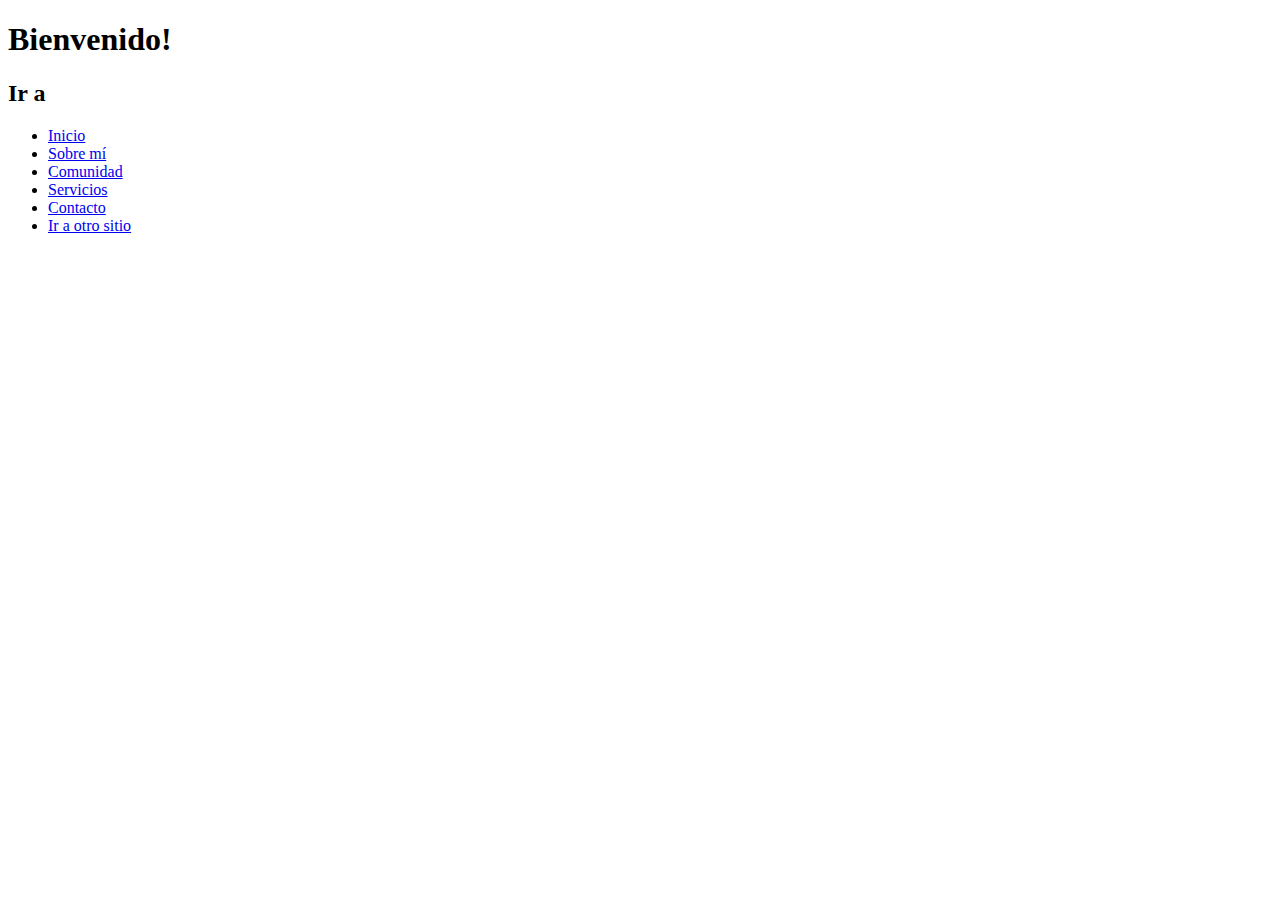
==== root/index.html @ fe060281 "archivos html" ====
<!DOCTYPE html>
<html lang="en">
<head>
    <meta charset="UTF-8">
    <meta http-equiv="X-UA-Compatible" content="IE=edge">
    <meta name="viewport" content="width=device-width, initial-scale=1.0">
    <title>Welcome!</title>
</head>
<body>

    <header>
        <h1>Bienvenido!</h1>
        <h2>Ir a</h2>
        <nav>
            <ul>
                <li><a href="index.html">Inicio</a></li>
                <li><a href="./views/about.html">Sobre mí</a></li>
                <li><a href="./views/community.html">Comunidad</a></li>
                <li><a href="./views/services.html">Servicios</a></li>
                <li><a href="./views/contact.html">Contacto</a></li>
                <li><a href="https://www.google.com" target="_blank">Ir a otro sitio</a></li>
                
            </ul>
        </nav>
    </header>
    <main>
        <section>
            <article>

            </article>
        </section>
    </main>
    <footer>

    </footer>
</body>
</html>
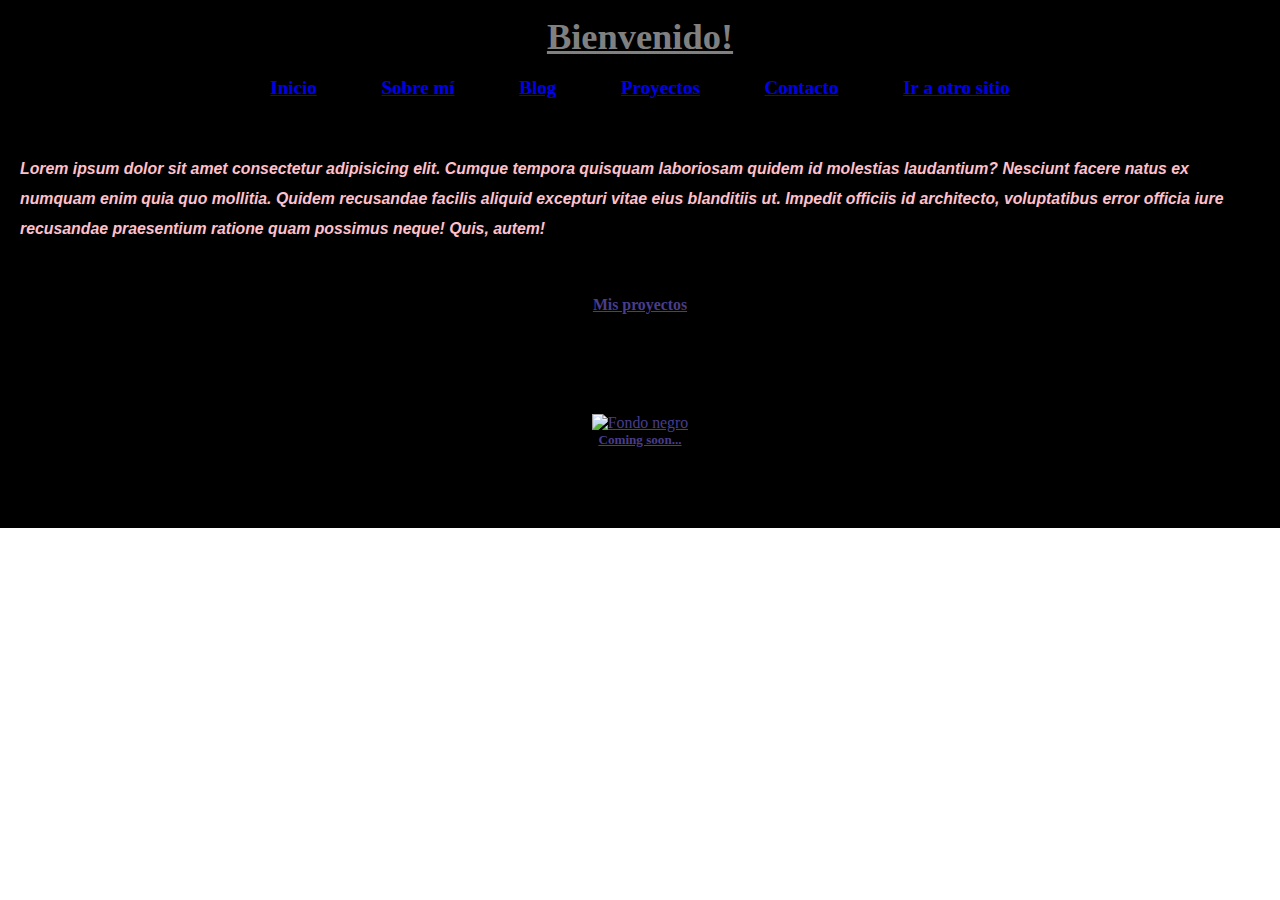
==== commit 73e3a684: "estilos agregados" ====
--- a/root/index.html
+++ b/root/index.html
@@ -4,33 +4,47 @@
     <meta charset="UTF-8">
     <meta http-equiv="X-UA-Compatible" content="IE=edge">
     <meta name="viewport" content="width=device-width, initial-scale=1.0">
-    <title>Welcome!</title>
+    <link rel="shortcut icon" href="./assets/favicon.ico">
+    <link rel="stylesheet" href="../root/css/styles.css">
+    <title>My website</title>
 </head>
+
 <body>
-
-    <header>
-        <h1>Bienvenido!</h1>
-        <h2>Ir a</h2>
-        <nav>
+    <header class="header">
+        <h1 class="header__title">Bienvenido!</h1>
+        <nav class="header__navegation">
             <ul>
-                <li><a href="index.html">Inicio</a></li>
-                <li><a href="./views/about.html">Sobre mí</a></li>
-                <li><a href="./views/community.html">Comunidad</a></li>
-                <li><a href="./views/services.html">Servicios</a></li>
-                <li><a href="./views/contact.html">Contacto</a></li>
-                <li><a href="https://www.google.com" target="_blank">Ir a otro sitio</a></li>
+                <li class="header__item"><a href="index.html">Inicio</a></li>
+                <li class="header__item"><a href="./views/about.html">Sobre mí</a></li>
+                <li class="header__item"><a href="./views/blog.html">Blog</a></li>
+                <li class="header__item"><a href="./views/project.html">Proyectos</a></li>
+                <li class="header__item"><a href="./views/contact.html">Contacto</a></li>
+                <li class="header__item"><a href="https://www.google.com" target="_blank">Ir a otro sitio</a></li>
                 
             </ul>
         </nav>
     </header>
     <main>
         <section>
-            <article>
+            <article class="article">
+                <h4>Lorem ipsum dolor sit amet consectetur adipisicing elit. Cumque tempora quisquam laboriosam quidem id molestias laudantium? Nesciunt facere natus ex numquam enim quia quo mollitia. Quidem recusandae facilis aliquid excepturi vitae eius blanditiis ut. Impedit officiis id architecto, voluptatibus error officia iure recusandae praesentium ratione quam possimus neque! Quis, autem!</h4>
 
             </article>
         </section>
     </main>
-    <footer>
+    <footer class="footer">
+        <div>
+            <h5>Lorem ipsum dolor, sit amet consectetur adipisicing elit. Iusto, sit! In earum accusantium itaque velit officia culpa totam fuga magnam, quae, est, atque consectetur nisi sed rem inventore exercitationem! Eligendi hic aut beatae recusandae earum dolorem quibusdam itaque quod, minima autem ipsum, dolores eum perspiciatis.</h5>
+        </div>
+        <div class="footer__text">
+            <h4>Mis proyectos</h4>
+            <div class="footer__img">
+                <img src="./assets/istockphoto-583816756-170667a.jpg" alt="Fondo negro">
+                <h5>Coming soon...</h5>
+        
+            </div>
+        </div>
+            
 
     </footer>
 </body>
--- a/root/css/styles.css
+++ b/root/css/styles.css
@@ -0,0 +1,88 @@
+* {
+    margin: 0;
+    padding: 0;
+    box-sizing: border-box;
+
+}
+
+body{
+	overflow-x: hidden;
+    
+}
+
+html{
+	font-size: 0.99rem;
+}
+
+.header {
+    background-color: black;
+    padding: 1rem
+    ;
+
+}
+
+.header__title {
+    text-align: center;
+    text-decoration: underline;
+    font-style: normal;
+    font-family: serif;
+    font-size: 2.3rem;
+    color: gray;
+    background-color: black;
+}
+
+.header__navegation {
+    font-style: normal;
+    font-size: 1.2rem;
+    font-family: serif;
+    font-weight: bold;
+    list-style: none;
+    text-align: center;
+    background-color: black;
+    line-height: 60px;
+    
+    
+}
+
+.header__item {
+    display: inline;
+    padding: 20px 30px;
+    top: 0px;
+   
+}
+
+
+
+.article {
+    background-color: black;
+    color: pink;
+    font-family: sans-serif;
+    font-style: oblique;
+    line-height: 30px;
+    padding: 20px;
+
+}
+
+
+.footer {
+    background-color: black;
+    background-size: cover;
+    
+}
+
+.footer__text {
+    text-align: center;
+    text-decoration: underline;
+    font-style: normal;
+    font-size: 1rem;
+    color:darkslateblue;
+    
+}
+
+.footer__img {
+    background-image: url(../assets/istockphoto-583816756-170667a.jpg);
+    background-repeat: space;
+    padding: 80px;
+    margin-top: 20px;
+    
+}
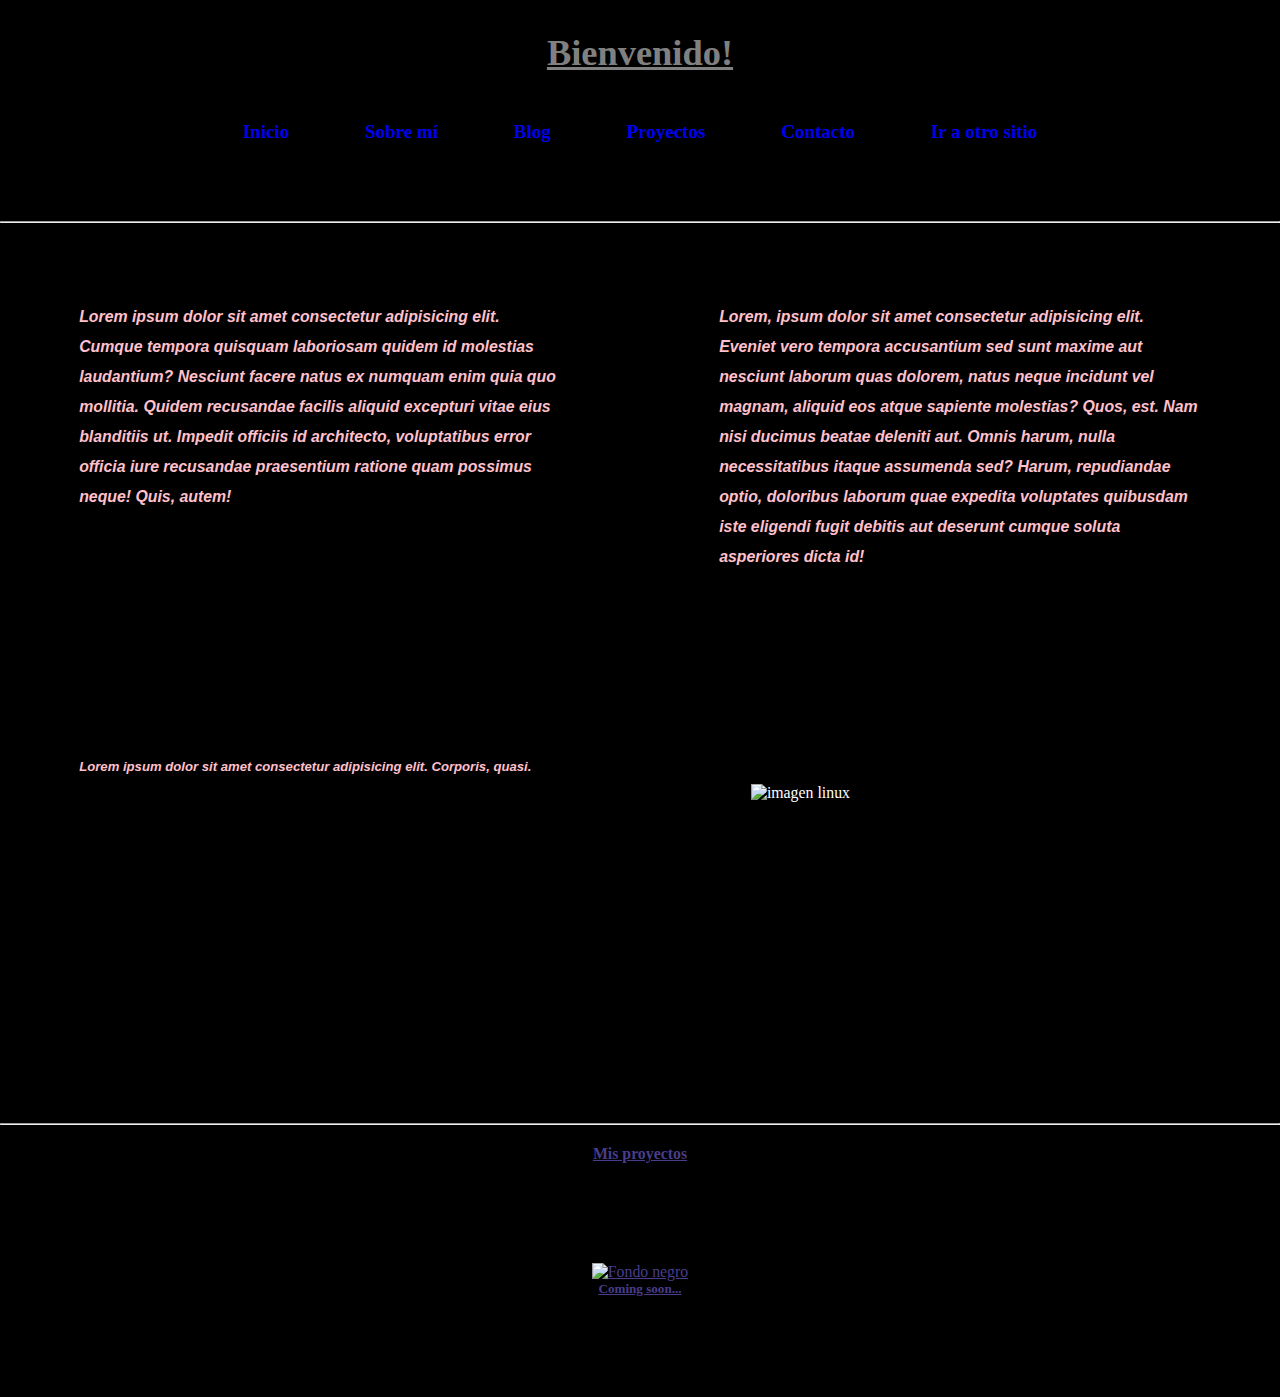
==== commit 3502cfa4: "prueba 1" ====
--- a/root/index.html
+++ b/root/index.html
@@ -13,7 +13,7 @@
     <header class="header">
         <h1 class="header__title">Bienvenido!</h1>
         <nav class="header__navegation">
-            <ul>
+            <ul class="header__navegation">
                 <li class="header__item"><a href="index.html">Inicio</a></li>
                 <li class="header__item"><a href="./views/about.html">Sobre mí</a></li>
                 <li class="header__item"><a href="./views/blog.html">Blog</a></li>
@@ -25,16 +25,37 @@
         </nav>
     </header>
     <main>
-        <section>
+        <hr>
+        <section id="grid">
             <article class="article">
-                <h4>Lorem ipsum dolor sit amet consectetur adipisicing elit. Cumque tempora quisquam laboriosam quidem id molestias laudantium? Nesciunt facere natus ex numquam enim quia quo mollitia. Quidem recusandae facilis aliquid excepturi vitae eius blanditiis ut. Impedit officiis id architecto, voluptatibus error officia iure recusandae praesentium ratione quam possimus neque! Quis, autem!</h4>
+                <div> 
+                    
+                    <h4>Lorem ipsum dolor sit amet consectetur adipisicing elit. Cumque tempora quisquam laboriosam quidem id molestias laudantium? Nesciunt facere natus ex numquam enim quia quo mollitia. Quidem recusandae facilis aliquid excepturi vitae eius blanditiis ut. Impedit officiis id architecto, voluptatibus error officia iure recusandae praesentium ratione quam possimus neque! Quis, autem!</h4>
+                </div>
+                
+            </article>
+            <article class="article">
+                <div>
+                    <h4>Lorem, ipsum dolor sit amet consectetur adipisicing elit. Eveniet vero tempora accusantium sed sunt maxime aut nesciunt laborum quas dolorem, natus neque incidunt vel magnam, aliquid eos atque sapiente molestias? Quos, est. Nam nisi ducimus beatae deleniti aut. Omnis harum, nulla necessitatibus itaque assumenda sed? Harum, repudiandae optio, doloribus laborum quae expedita voluptates quibusdam iste eligendi fugit debitis aut deserunt cumque soluta asperiores dicta id!</h4>
+
+                </div>
 
             </article>
+            <article class="article">
+                <div>
+                    <h5>Lorem ipsum dolor sit amet consectetur adipisicing elit. Corporis, quasi.</h5>
+                </div>
+            </article>
+            <article class="article__img">
+                <div>
+                    <img src="https://encrypted-tbn0.gstatic.com/images?q=tbn:ANd9GcQCga0BAb4nB3r-fsHZM4XMpjeL8Flj_ydOMQ&usqp=CAU" alt="imagen linux">
+                </div>
+            </article>
         </section>
+        <hr>
     </main>
     <footer class="footer">
         <div>
-            <h5>Lorem ipsum dolor, sit amet consectetur adipisicing elit. Iusto, sit! In earum accusantium itaque velit officia culpa totam fuga magnam, quae, est, atque consectetur nisi sed rem inventore exercitationem! Eligendi hic aut beatae recusandae earum dolorem quibusdam itaque quod, minima autem ipsum, dolores eum perspiciatis.</h5>
         </div>
         <div class="footer__text">
             <h4>Mis proyectos</h4>
--- a/root/css/styles.css
+++ b/root/css/styles.css
@@ -2,11 +2,15 @@
     margin: 0;
     padding: 0;
     box-sizing: border-box;
+    text-decoration: none;
+    list-style: none;
 
 }
 
 body{
 	overflow-x: hidden;
+    background-color: black;
+    color: white;
     
 }
 
@@ -15,9 +19,8 @@
 }
 
 .header {
-    background-color: black;
-    padding: 1rem
-    ;
+    padding: 1rem;
+    margin: 1rem;
 
 }
 
@@ -28,44 +31,61 @@
     font-family: serif;
     font-size: 2.3rem;
     color: gray;
-    background-color: black;
 }
 
 .header__navegation {
+    display: flex;
+    flex-direction: row;
+    justify-content: center;
     font-style: normal;
     font-size: 1.2rem;
     font-family: serif;
     font-weight: bold;
-    list-style: none;
     text-align: center;
-    background-color: black;
     line-height: 60px;
-    
-    
+
 }
 
 .header__item {
-    display: inline;
+   
     padding: 20px 30px;
     top: 0px;
+    margin: 0.5rem;
    
 }
 
+#grid {
+    height: 100vh;
+    display: grid;
+    grid-template-areas: 
+    "section"
+    "footer";
+    grid-template-rows: 50% 50%;
+    grid-template-columns: 50% 50%;
+}
 
+section{
+    grid-area: section;
+}
 
 .article {
-    background-color: black;
+    display: flex;
+    flex-direction: row;
     color: pink;
     font-family: sans-serif;
     font-style: oblique;
     line-height: 30px;
-    padding: 20px;
+    padding: 5rem;
 
+}
+ 
+.article__img {
+    padding: 3.5rem;
+    margin: 3.5rem;
 }
 
 
 .footer {
-    background-color: black;
     background-size: cover;
     
 }
@@ -76,6 +96,7 @@
     font-style: normal;
     font-size: 1rem;
     color:darkslateblue;
+    padding: 20px;
     
 }
 
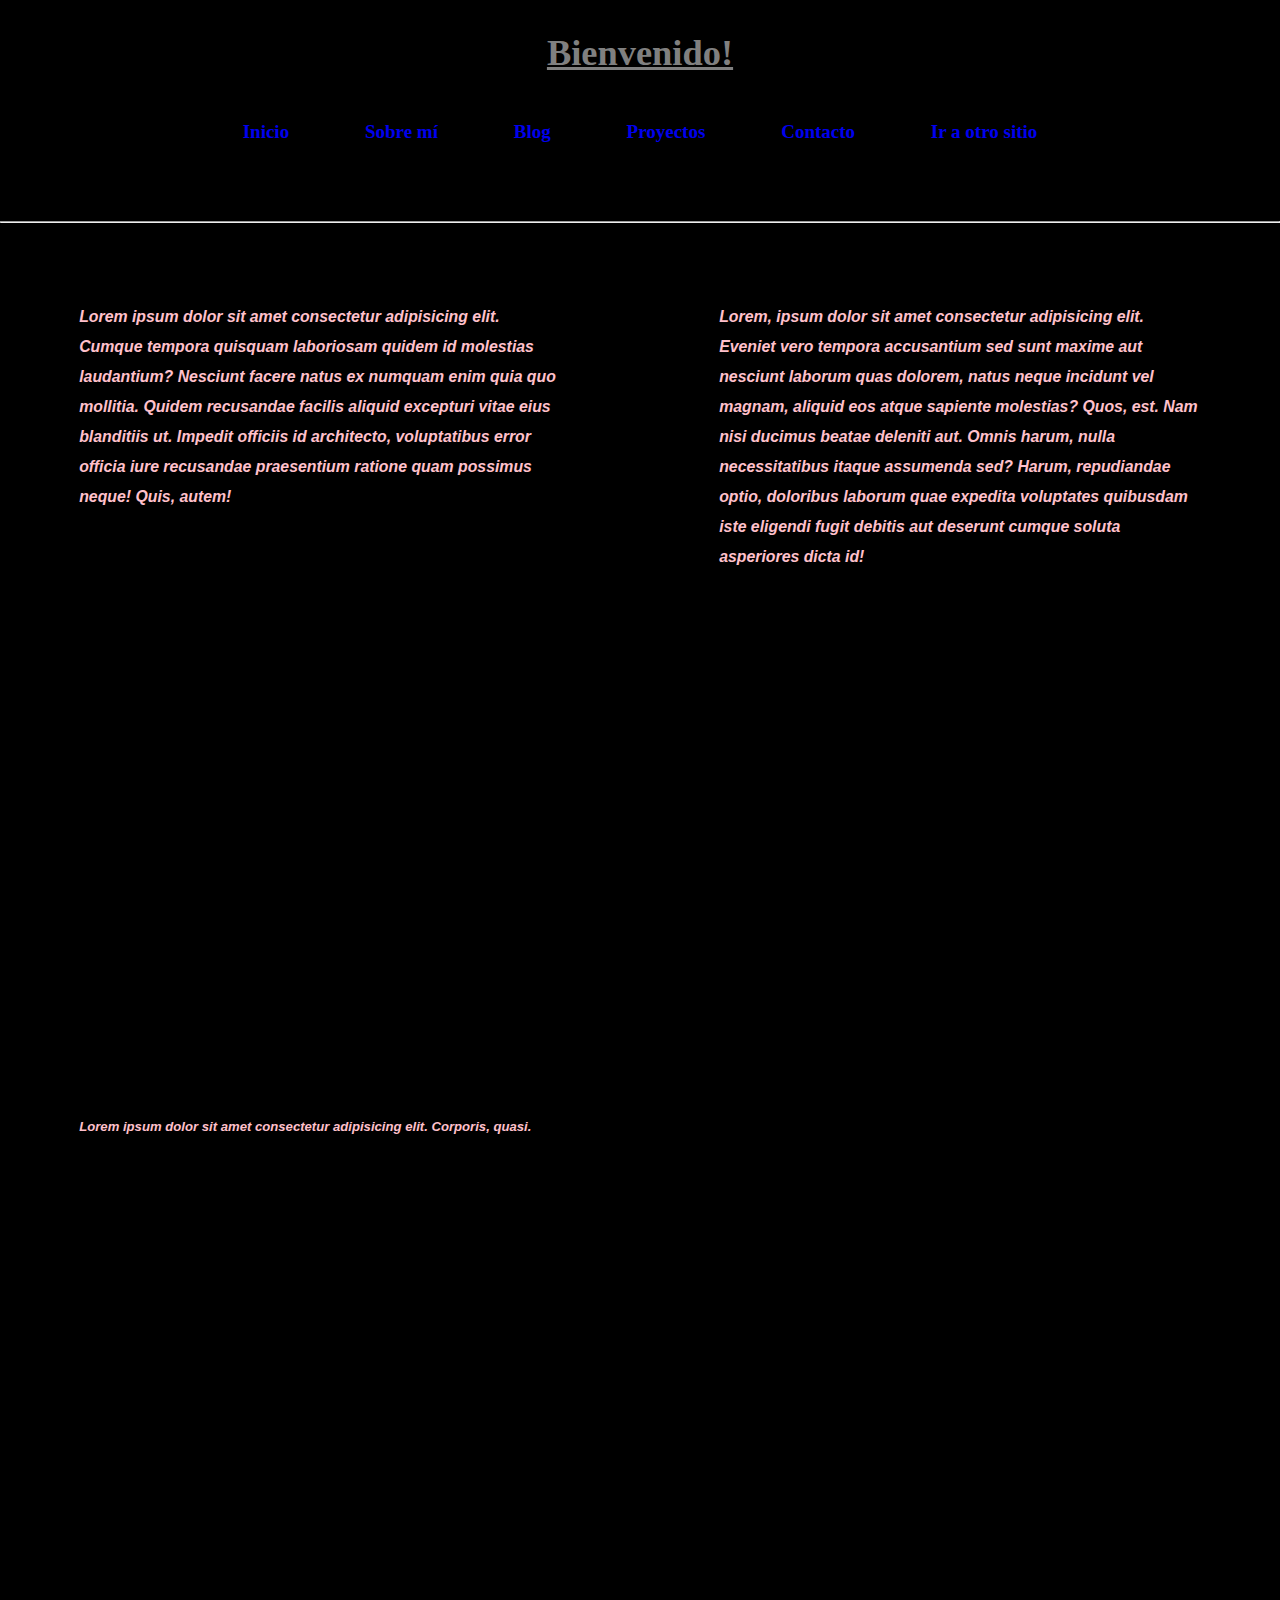
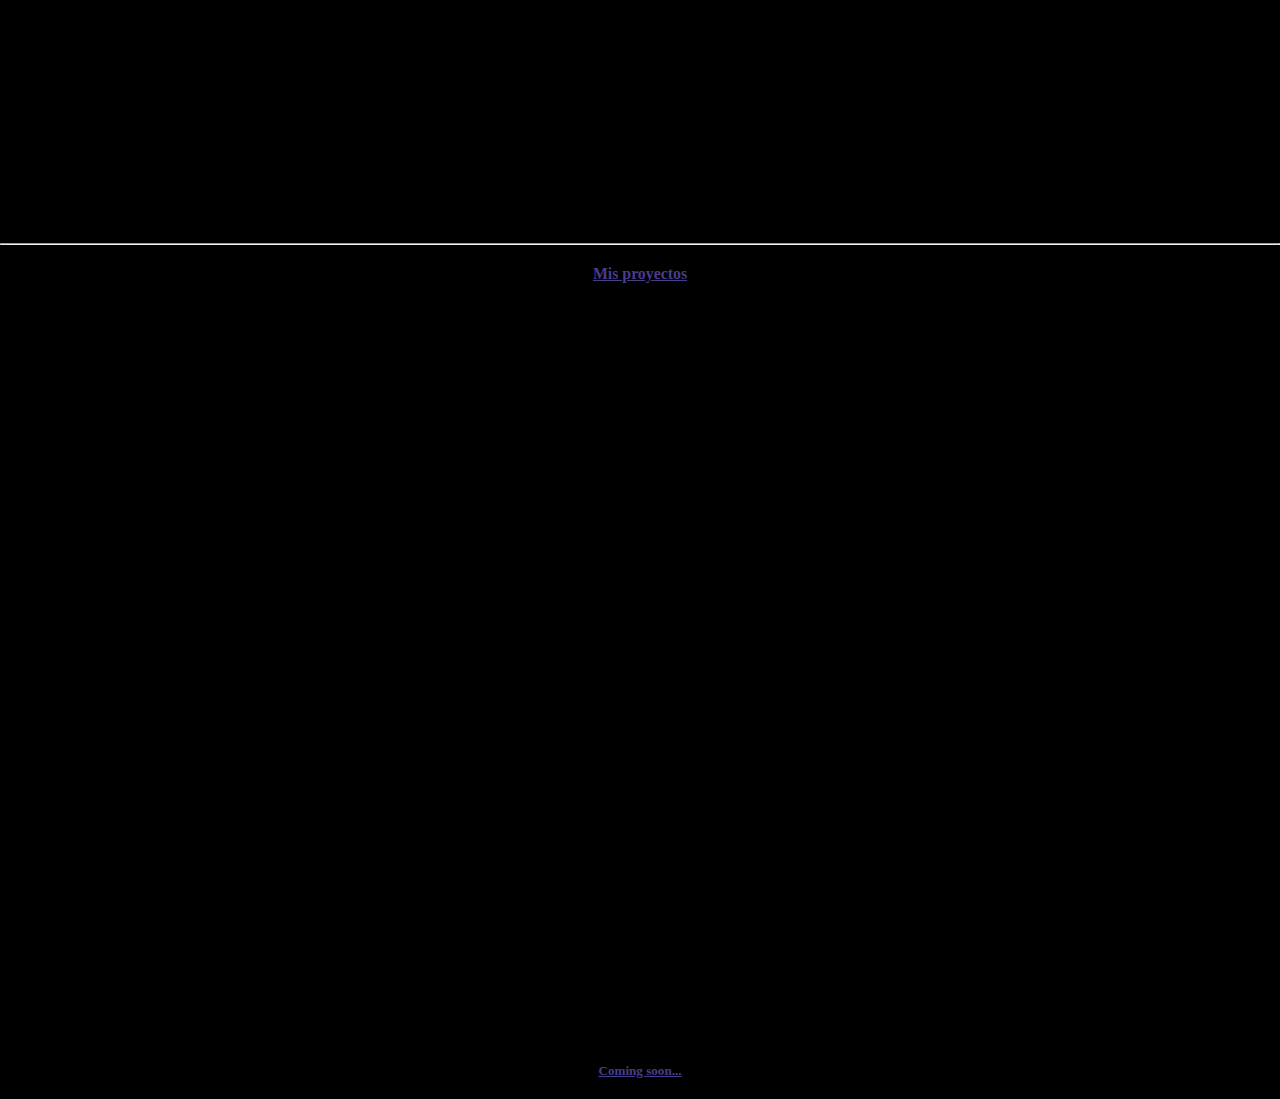
==== commit d9cb3537: "media queries flexibles" ====
--- a/root/index.html
+++ b/root/index.html
@@ -46,23 +46,21 @@
                     <h5>Lorem ipsum dolor sit amet consectetur adipisicing elit. Corporis, quasi.</h5>
                 </div>
             </article>
-            <article class="article__img">
+            <!-- <article class="article__img">
                 <div>
                     <img src="https://encrypted-tbn0.gstatic.com/images?q=tbn:ANd9GcQCga0BAb4nB3r-fsHZM4XMpjeL8Flj_ydOMQ&usqp=CAU" alt="imagen linux">
-                </div>
+                </div> -->
             </article>
         </section>
         <hr>
     </main>
     <footer class="footer">
-        <div>
-        </div>
         <div class="footer__text">
             <h4>Mis proyectos</h4>
             <div class="footer__img">
-                <img src="./assets/istockphoto-583816756-170667a.jpg" alt="Fondo negro">
+            </div>
+            <div class="footer_text">
                 <h5>Coming soon...</h5>
-        
             </div>
         </div>
             
--- a/root/css/styles.css
+++ b/root/css/styles.css
@@ -55,7 +55,7 @@
 }
 
 #grid {
-    height: 100vh;
+    height: 180vh;
     display: grid;
     grid-template-areas: 
     "section"
@@ -69,6 +69,7 @@
 }
 
 .article {
+
     display: flex;
     flex-direction: row;
     color: pink;
@@ -76,17 +77,22 @@
     font-style: oblique;
     line-height: 30px;
     padding: 5rem;
+    
 
 }
  
-.article__img {
+/* .article__img {
+    display: flex;
+    flex-direction: row;
+    justify-content: center;
+    align-items: center;
     padding: 3.5rem;
     margin: 3.5rem;
 }
-
+ */
 
 .footer {
-    background-size: cover;
+    height: 80vh;
     
 }
 
@@ -101,9 +107,114 @@
 }
 
 .footer__img {
+    display: flex;
+    flex-direction: row;
     background-image: url(../assets/istockphoto-583816756-170667a.jpg);
-    background-repeat: space;
+    background-repeat: repeat-x;
+    height: 80vh;
     padding: 80px;
-    margin-top: 20px;
-    
-}
+    margin-top: 60px;
+    
+}
+
+/* Celular */
+
+@media only screen and (max-width: 480px) {
+
+    .header__navegation {
+
+        flex-direction: column;
+    
+    
+    }
+
+    .article {
+        height: 300vh;
+        flex-direction: column;
+        flex-wrap: nowrap;
+        justify-items: center;
+        align-items: flex-end;
+        font-size: small;
+    }
+
+
+
+    section {
+
+        overflow: hidden;
+    }
+
+    #grid {
+        display: grid;
+        grid-template-rows: auto 2fr auto;
+        grid-row-gap: 34px;
+    }
+
+
+    .footer__img {
+
+        flex-direction: column;
+   
+    }
+
+
+}
+
+/* Tablet */
+
+@media only screen and (min-width: 481px) and (max-width: 1023px) {
+
+    .header__navegation {
+
+        flex-direction: column;
+     
+
+    }
+
+    #grid {
+        display: grid;
+        grid-template-rows: auto 2fr auto;
+        grid-row-gap: 34px;
+    }
+
+    
+
+    section {
+        
+        overflow: hidden;
+    }
+
+    .article {
+        height: 300vh;
+        flex-direction: column;
+        flex-wrap: nowrap;
+        justify-items: center;
+        align-items: flex-end;
+        font-size: small;
+    }
+  
+    .footer__img {
+       
+    }
+
+}
+
+/* Desktop */
+
+@media only screen and (min-width: 1024px) {
+
+    .header__navegation {
+
+        flex-direction: row;
+
+    
+    }
+
+    section {
+        overflow: hidden;
+    }
+  
+
+
+
+}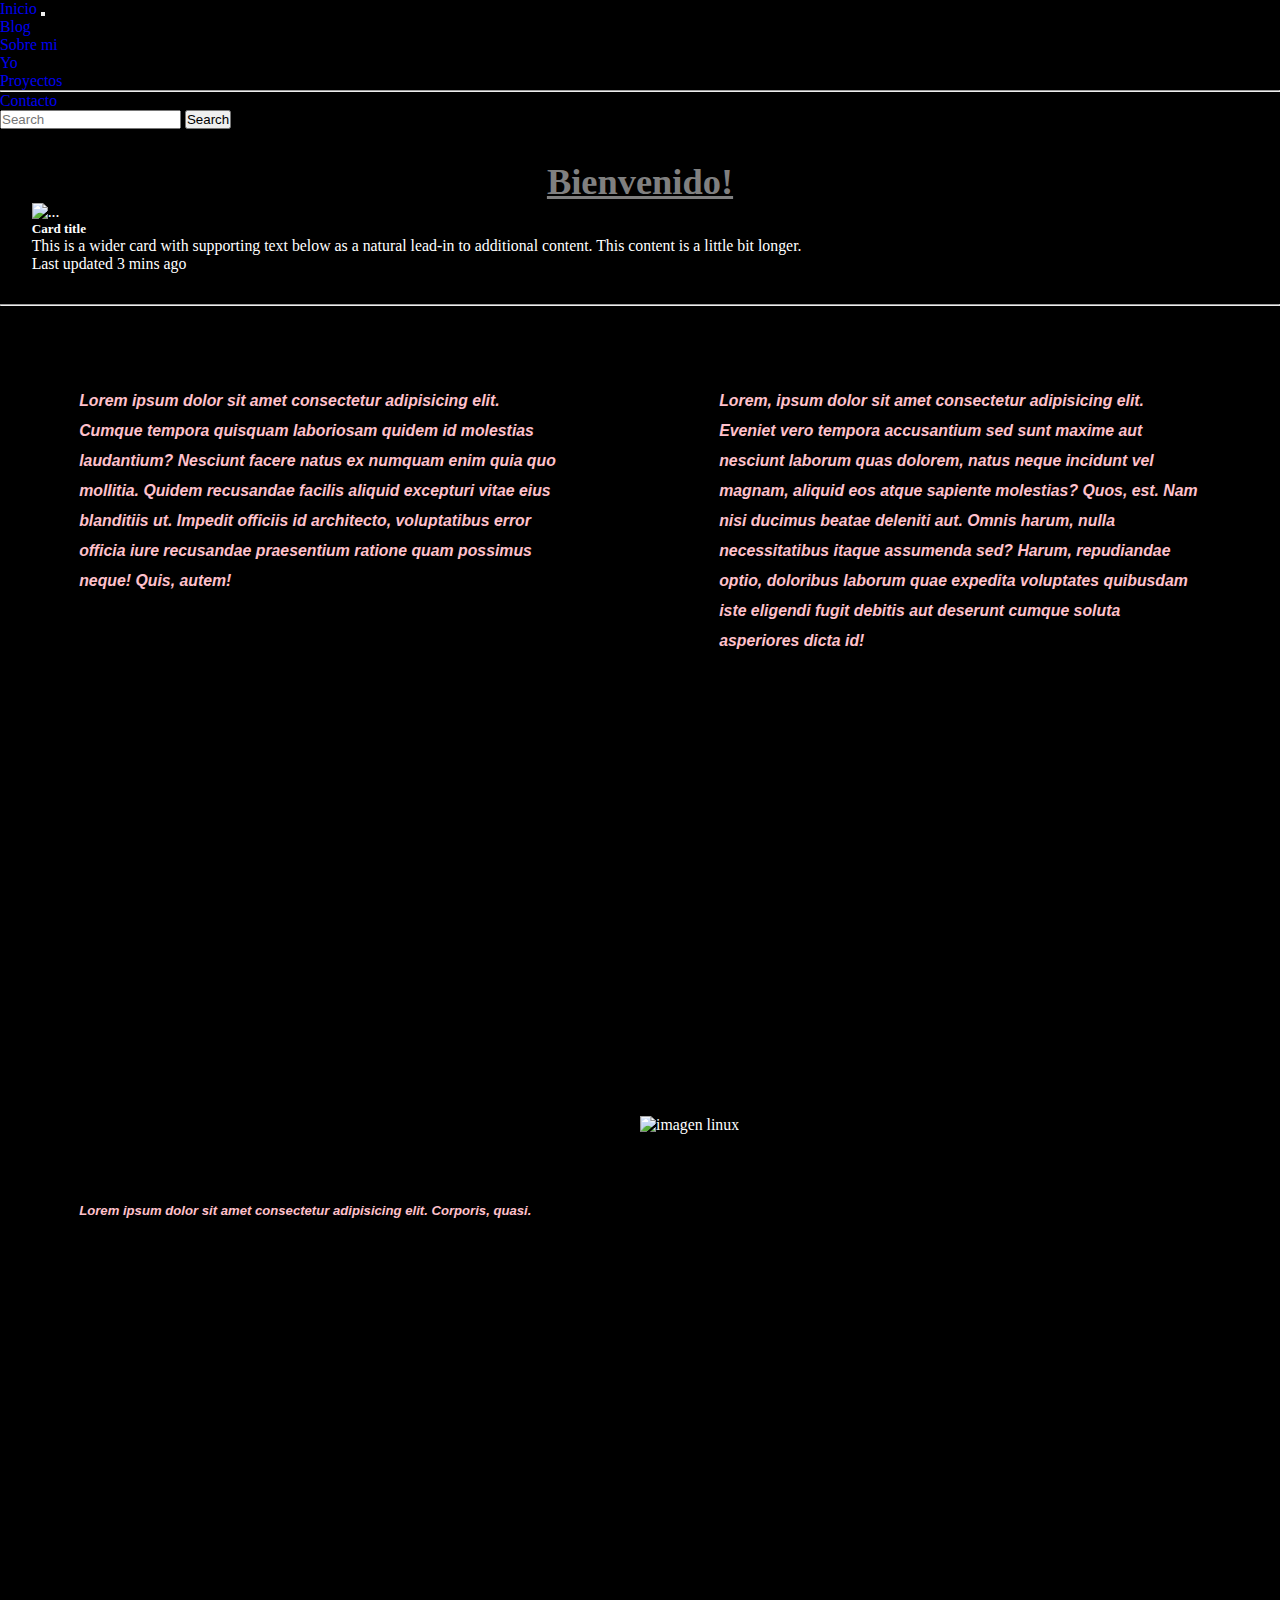
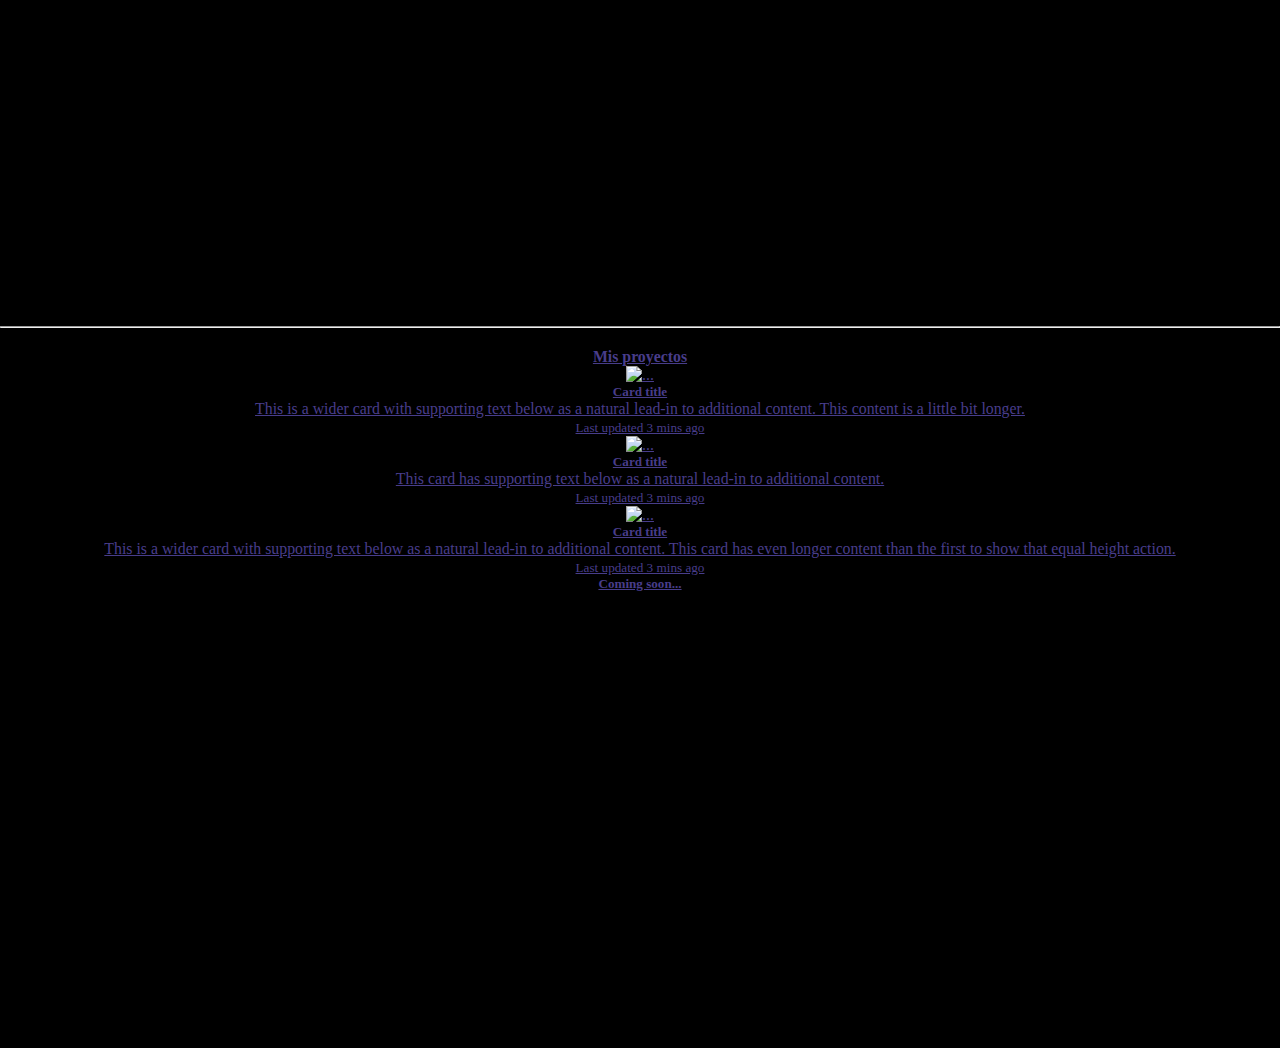
==== commit 0ff272ae: "sass y seo" ====
--- a/root/index.html
+++ b/root/index.html
@@ -4,25 +4,62 @@
     <meta charset="UTF-8">
     <meta http-equiv="X-UA-Compatible" content="IE=edge">
     <meta name="viewport" content="width=device-width, initial-scale=1.0">
+    <meta name="keywords" content= "BLOG, PERSONAL, MI PAGINA">
+    <meta name="description" content="Esta es mi pagina web, en donde me pueden conocer mucho mas">
     <link rel="shortcut icon" href="./assets/favicon.ico">
-    <link rel="stylesheet" href="../root/css/styles.css">
+    <link rel="stylesheet" href="./css/bootstrap.min.css">
+    <link rel="stylesheet" href="./css/styles.css">
     <title>My website</title>
 </head>
 
 <body>
-    <header class="header">
-        <h1 class="header__title">Bienvenido!</h1>
-        <nav class="header__navegation">
-            <ul class="header__navegation">
-                <li class="header__item"><a href="index.html">Inicio</a></li>
-                <li class="header__item"><a href="./views/about.html">Sobre mí</a></li>
-                <li class="header__item"><a href="./views/blog.html">Blog</a></li>
-                <li class="header__item"><a href="./views/project.html">Proyectos</a></li>
-                <li class="header__item"><a href="./views/contact.html">Contacto</a></li>
-                <li class="header__item"><a href="https://www.google.com" target="_blank">Ir a otro sitio</a></li>
-                
+    <nav class="navbar navbar-expand-lg bg-dark">
+        <div class="container-fluid">
+            <a class="navbar-brand" href="./index.html">Inicio</a>
+                <button class="navbar-toggler" type="button" data-bs-toggle="collapse" data-bs-target="#navbarSupportedContent" aria-controls="navbarSupportedContent" aria-expanded="false" aria-label="Toggle navigation">
+                    <span class="navbar-toggler-icon"></span>
+                </button>
+              <div class="collapse navbar-collapse" id="navbarSupportedContent">
+                  <ul class="navbar-nav me-auto mb-2 mb-lg-0">
+                      <li class="nav-item">
+                          <a class="nav-link active" aria-current="page" href="./views/blog.html">Blog</a>
+                        </li>
+                        <li class="nav-item">
+                            <!-- <a class="nav-link" href="#">Link</a> -->
+                        </li>
+                        <li class="nav-item dropdown">
+                            <a class="nav-link dropdown-toggle" href="#" id="navbarDropdown" role="button" data-bs-toggle="dropdown" aria-expanded="false">
+                                Sobre mi
+                            </a>
+                            <ul class="dropdown-menu" aria-labelledby="navbarDropdown">
+                                <li><a class="dropdown-item" href="./views/about.html">Yo</a></li>
+                                <li><a class="dropdown-item" href="./views/project.html">Proyectos</a></li>
+                                <li><hr class="dropdown-divider"></li>
+                                <li><a class="dropdown-item" href="./views/contact.html">Contacto</a></li>
+                            </ul>
+                        </li>
+                        <!-- <li class="nav-item">
+                            <a class="nav-link disabled">Disabled</a> -->
+                </li>
             </ul>
-        </nav>
+            <form class="d-flex" role="search">
+                <input class="form-control me-2" type="search" placeholder="Search" aria-label="Search">
+                <button class="btn btn-outline-success" type="submit">Search</button>
+            </form>
+        </div>
+    </div>
+          </nav>
+            <header class="header">
+          <h1 class="header__title">Bienvenido!</h1>
+          <div class="card bg-dark text-white">
+            <img src="..." class="card-img" alt="...">
+            <div class="card-img-overlay">
+              <h5 class="card-title">Card title</h5>
+              <p class="card-text">This is a wider card with supporting text below as a natural lead-in to additional content. This content is a little bit longer.</p>
+              <p class="card-text">Last updated 3 mins ago</p>
+            </div>
+          </div>
+          
     </header>
     <main>
         <hr>
@@ -46,25 +83,52 @@
                     <h5>Lorem ipsum dolor sit amet consectetur adipisicing elit. Corporis, quasi.</h5>
                 </div>
             </article>
-            <!-- <article class="article__img">
+            <article class="article__img">
                 <div>
                     <img src="https://encrypted-tbn0.gstatic.com/images?q=tbn:ANd9GcQCga0BAb4nB3r-fsHZM4XMpjeL8Flj_ydOMQ&usqp=CAU" alt="imagen linux">
-                </div> -->
+                </div>
             </article>
         </section>
         <hr>
     </main>
     <footer class="footer">
+        <div>
+        </div>
         <div class="footer__text">
             <h4>Mis proyectos</h4>
-            <div class="footer__img">
-            </div>
-            <div class="footer_text">
+            <div class="card-group">
+                <div class="card">
+                  <img src="..." class="card-img-top" alt="...">
+                  <div class="card-body">
+                    <h5 class="card-title">Card title</h5>
+                    <p class="card-text">This is a wider card with supporting text below as a natural lead-in to additional content. This content is a little bit longer.</p>
+                    <p class="card-text"><small class="text-muted">Last updated 3 mins ago</small></p>
+                  </div>
+                </div>
+                <div class="card">
+                  <img src="..." class="card-img-top" alt="...">
+                  <div class="card-body">
+                    <h5 class="card-title">Card title</h5>
+                    <p class="card-text">This card has supporting text below as a natural lead-in to additional content.</p>
+                    <p class="card-text"><small class="text-muted">Last updated 3 mins ago</small></p>
+                  </div>
+                </div>
+                <div class="card">
+                  <img src="..." class="card-img-top" alt="...">
+                  <div class="card-body">
+                    <h5 class="card-title">Card title</h5>
+                    <p class="card-text">This is a wider card with supporting text below as a natural lead-in to additional content. This card has even longer content than the first to show that equal height action.</p>
+                    <p class="card-text"><small class="text-muted">Last updated 3 mins ago</small></p>
+                  </div>
+                </div>
+              </div>
                 <h5>Coming soon...</h5>
+
             </div>
         </div>
             
 
     </footer>
+    <script src="./js/bootstrap.bundle.js"></script>
 </body>
 </html>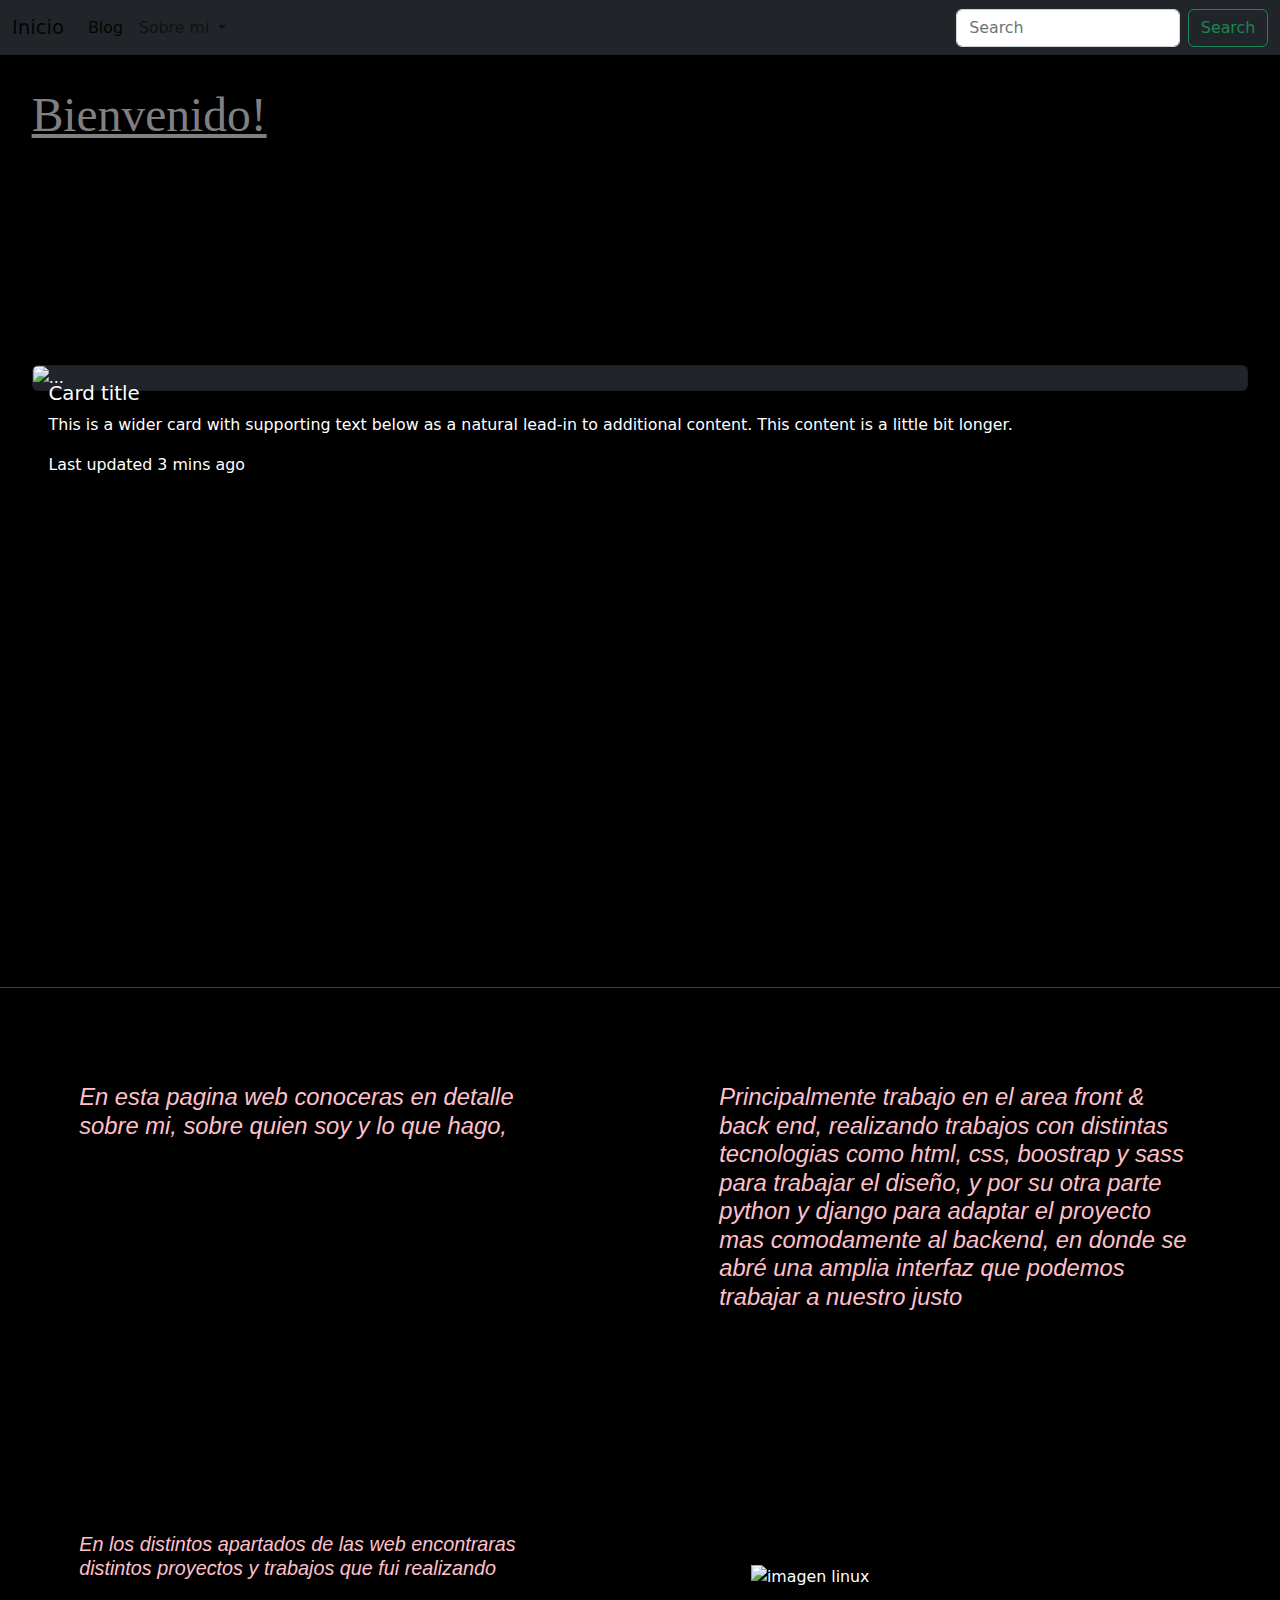
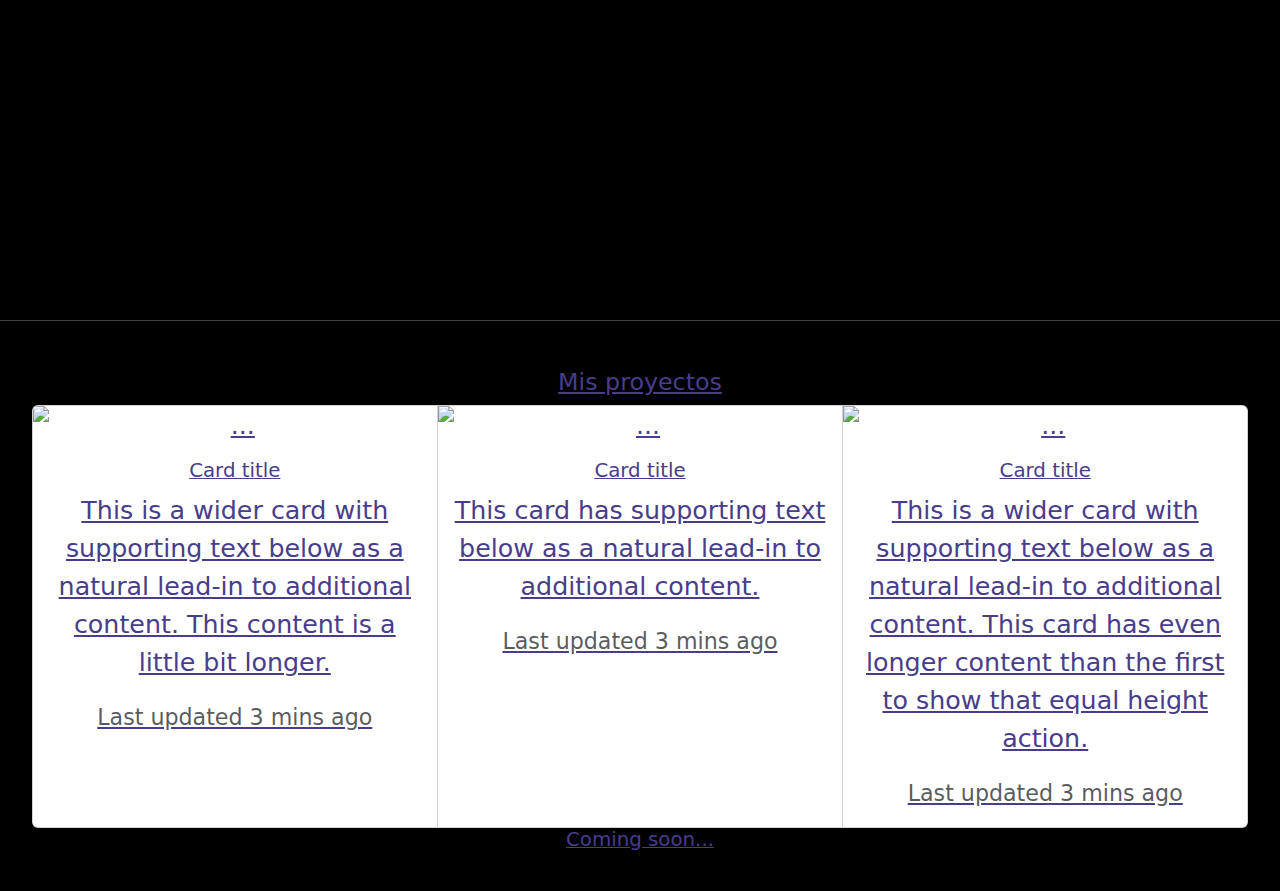
==== commit 55c9ad48: "Merge pull request #2 from matiasfont12/proyectofinal" ====
--- a/root/index.html
+++ b/root/index.html
@@ -67,20 +67,20 @@
             <article class="article">
                 <div> 
                     
-                    <h4>Lorem ipsum dolor sit amet consectetur adipisicing elit. Cumque tempora quisquam laboriosam quidem id molestias laudantium? Nesciunt facere natus ex numquam enim quia quo mollitia. Quidem recusandae facilis aliquid excepturi vitae eius blanditiis ut. Impedit officiis id architecto, voluptatibus error officia iure recusandae praesentium ratione quam possimus neque! Quis, autem!</h4>
+                    <h4>En esta pagina web conoceras en detalle sobre mi, sobre quien soy y lo que hago, </h4>
                 </div>
                 
             </article>
             <article class="article">
                 <div>
-                    <h4>Lorem, ipsum dolor sit amet consectetur adipisicing elit. Eveniet vero tempora accusantium sed sunt maxime aut nesciunt laborum quas dolorem, natus neque incidunt vel magnam, aliquid eos atque sapiente molestias? Quos, est. Nam nisi ducimus beatae deleniti aut. Omnis harum, nulla necessitatibus itaque assumenda sed? Harum, repudiandae optio, doloribus laborum quae expedita voluptates quibusdam iste eligendi fugit debitis aut deserunt cumque soluta asperiores dicta id!</h4>
+                    <h4>Principalmente trabajo en el area front & back end, realizando trabajos con distintas tecnologias como html, css, boostrap y sass para trabajar el diseño, y por su otra parte python y django para adaptar el proyecto mas comodamente al backend, en donde se abré una amplia interfaz que podemos trabajar a nuestro justo</h4>
 
                 </div>
 
             </article>
             <article class="article">
                 <div>
-                    <h5>Lorem ipsum dolor sit amet consectetur adipisicing elit. Corporis, quasi.</h5>
+                    <h5>En los distintos apartados de las web encontraras distintos proyectos y trabajos que fui realizando</h5>
                 </div>
             </article>
             <article class="article__img">
--- a/root/css/styles.css
+++ b/root/css/styles.css
@@ -21,16 +21,18 @@
 .header {
     padding: 1rem;
     margin: 1rem;
+    height: 100vh;
 
 }
 
 .header__title {
-    text-align: center;
+    text-align: left;
     text-decoration: underline;
     font-style: normal;
     font-family: serif;
-    font-size: 2.3rem;
+    font-size: 3rem;
     color: gray;
+    height: 30vh;
 }
 
 .header__navegation {
@@ -55,7 +57,7 @@
 }
 
 #grid {
-    height: 180vh;
+    height: 100vh;
     display: grid;
     grid-template-areas: 
     "section"
@@ -69,7 +71,6 @@
 }
 
 .article {
-
     display: flex;
     flex-direction: row;
     color: pink;
@@ -77,22 +78,19 @@
     font-style: oblique;
     line-height: 30px;
     padding: 5rem;
-    
 
 }
  
-/* .article__img {
-    display: flex;
-    flex-direction: row;
-    justify-content: center;
-    align-items: center;
+.article__img {
     padding: 3.5rem;
     margin: 3.5rem;
 }
- */
+
 
 .footer {
-    height: 80vh;
+
+    padding: 2rem;
+    
     
 }
 
@@ -100,121 +98,25 @@
     text-align: center;
     text-decoration: underline;
     font-style: normal;
-    font-size: 1rem;
+    font-size: 1.6rem;
     color:darkslateblue;
-    padding: 20px;
+
     
 }
 
 .footer__img {
-    display: flex;
-    flex-direction: row;
     background-image: url(../assets/istockphoto-583816756-170667a.jpg);
-    background-repeat: repeat-x;
-    height: 80vh;
+    background-repeat: space;
     padding: 80px;
-    margin-top: 60px;
+    margin-top: 20px;
     
 }
 
-/* Celular */
-
-@media only screen and (max-width: 480px) {
-
-    .header__navegation {
-
+/* mobile */
+@media only screen and (min-width: 480px) and (max-width:1024) {
+    /* .header__navegation{
         flex-direction: column;
+    } */
     
-    
-    }
-
-    .article {
-        height: 300vh;
-        flex-direction: column;
-        flex-wrap: nowrap;
-        justify-items: center;
-        align-items: flex-end;
-        font-size: small;
-    }
-
-
-
-    section {
-
-        overflow: hidden;
-    }
-
-    #grid {
-        display: grid;
-        grid-template-rows: auto 2fr auto;
-        grid-row-gap: 34px;
-    }
-
-
-    .footer__img {
-
-        flex-direction: column;
-   
-    }
-
-
 }
 
-/* Tablet */
-
-@media only screen and (min-width: 481px) and (max-width: 1023px) {
-
-    .header__navegation {
-
-        flex-direction: column;
-     
-
-    }
-
-    #grid {
-        display: grid;
-        grid-template-rows: auto 2fr auto;
-        grid-row-gap: 34px;
-    }
-
-    
-
-    section {
-        
-        overflow: hidden;
-    }
-
-    .article {
-        height: 300vh;
-        flex-direction: column;
-        flex-wrap: nowrap;
-        justify-items: center;
-        align-items: flex-end;
-        font-size: small;
-    }
-  
-    .footer__img {
-       
-    }
-
-}
-
-/* Desktop */
-
-@media only screen and (min-width: 1024px) {
-
-    .header__navegation {
-
-        flex-direction: row;
-
-    
-    }
-
-    section {
-        overflow: hidden;
-    }
-  
-
-
-
-}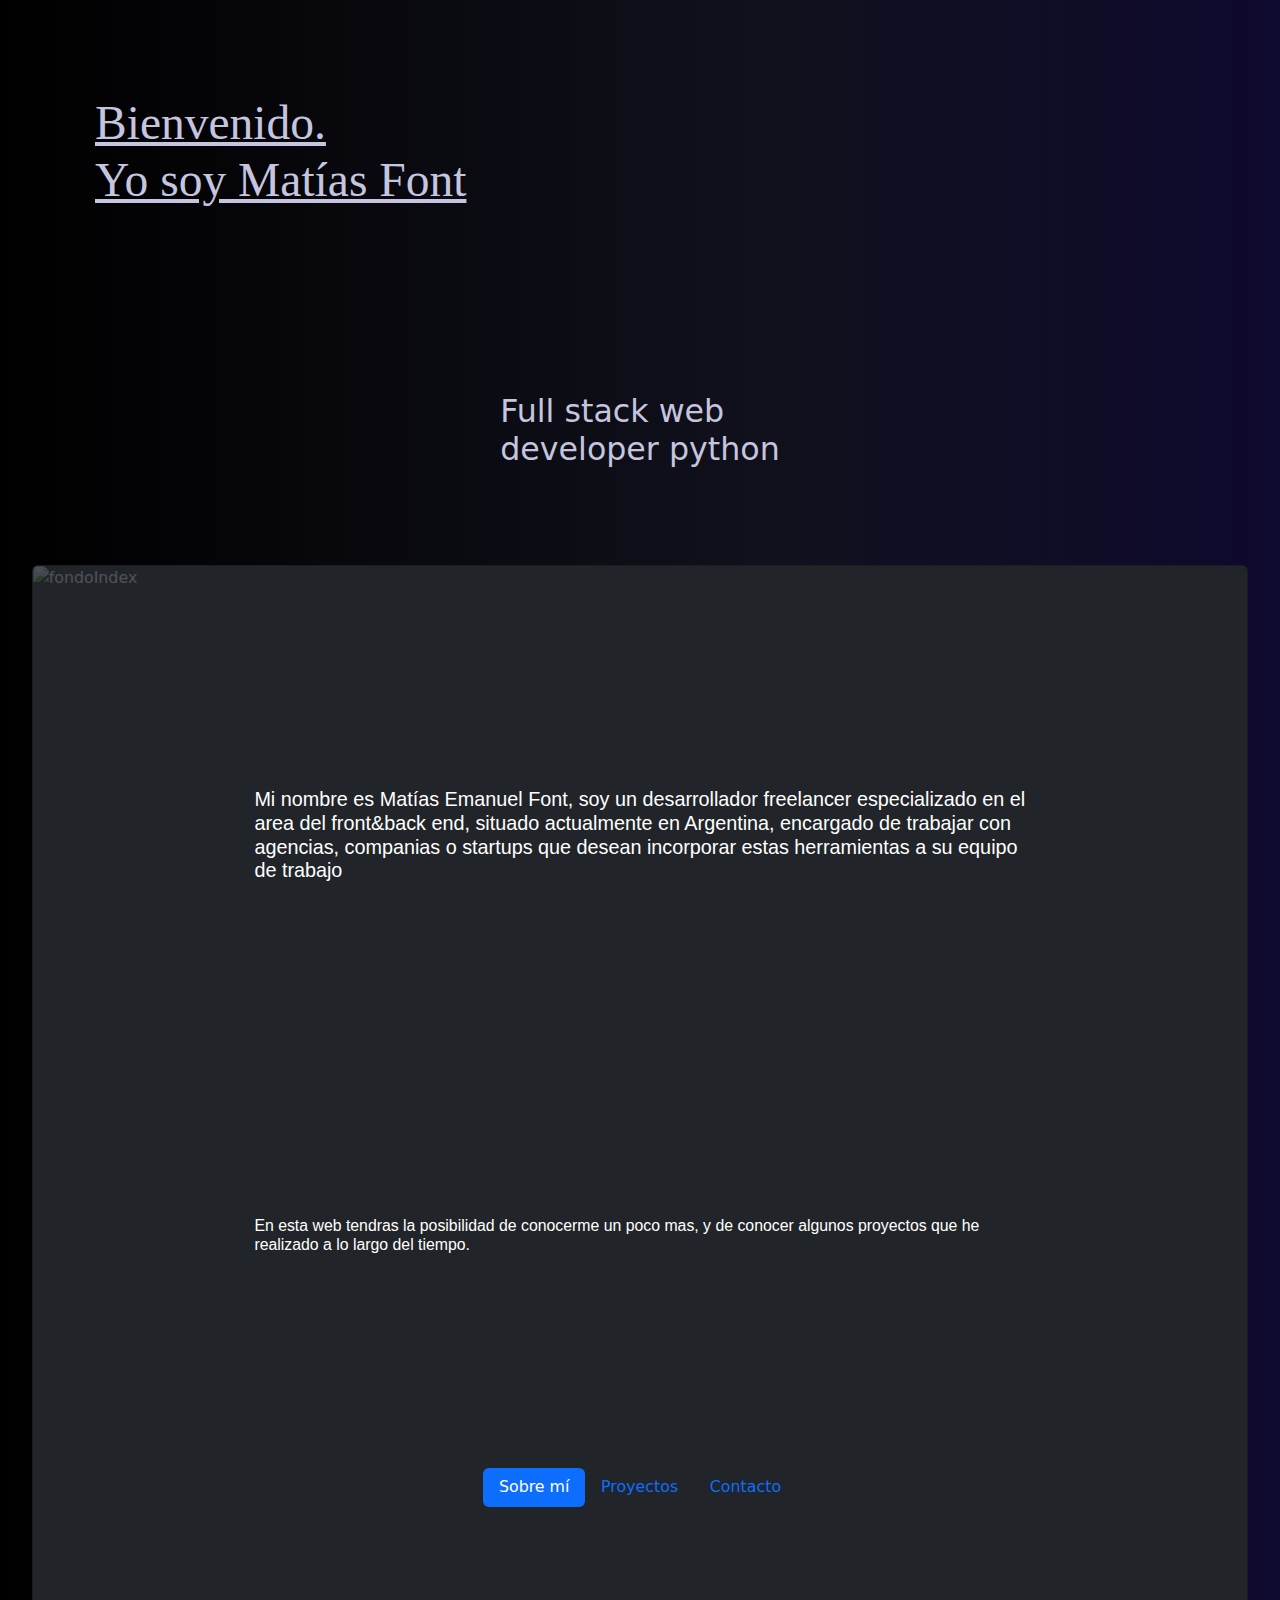
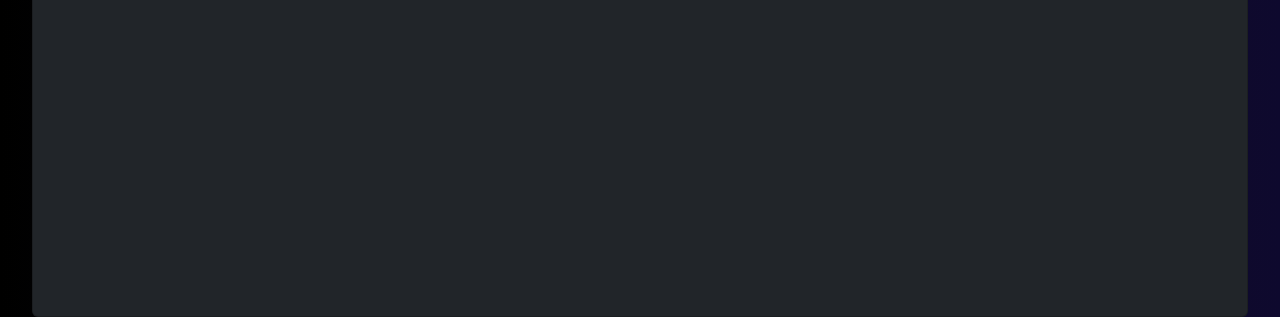
==== commit 78a88a97: "cambios finales" ====
--- a/root/index.html
+++ b/root/index.html
@@ -8,12 +8,12 @@
     <meta name="description" content="Esta es mi pagina web, en donde me pueden conocer mucho mas">
     <link rel="shortcut icon" href="./assets/favicon.ico">
     <link rel="stylesheet" href="./css/bootstrap.min.css">
-    <link rel="stylesheet" href="./css/styles.css">
+    <link rel="stylesheet" href="../css-compilator/main.css">
     <title>My website</title>
 </head>
 
 <body>
-    <nav class="navbar navbar-expand-lg bg-dark">
+    <!-- <nav class="navbar navbar-expand-lg bg-dark">
         <div class="container-fluid">
             <a class="navbar-brand" href="./index.html">Inicio</a>
                 <button class="navbar-toggler" type="button" data-bs-toggle="collapse" data-bs-target="#navbarSupportedContent" aria-controls="navbarSupportedContent" aria-expanded="false" aria-label="Toggle navigation">
@@ -21,12 +21,12 @@
                 </button>
               <div class="collapse navbar-collapse" id="navbarSupportedContent">
                   <ul class="navbar-nav me-auto mb-2 mb-lg-0">
-                      <li class="nav-item">
-                          <a class="nav-link active" aria-current="page" href="./views/blog.html">Blog</a>
-                        </li>
-                        <li class="nav-item">
+                      <li class="nav-item"> -->
+                          <!-- <a class="nav-link active" aria-current="page" href="./views/blog.html">Blog</a> -->
+                        <!-- </li>
+                        <li class="nav-item"> -->
                             <!-- <a class="nav-link" href="#">Link</a> -->
-                        </li>
+                        <!-- </li>
                         <li class="nav-item dropdown">
                             <a class="nav-link dropdown-toggle" href="#" id="navbarDropdown" role="button" data-bs-toggle="dropdown" aria-expanded="false">
                                 Sobre mi
@@ -37,31 +37,50 @@
                                 <li><hr class="dropdown-divider"></li>
                                 <li><a class="dropdown-item" href="./views/contact.html">Contacto</a></li>
                             </ul>
-                        </li>
+                        </li> -->
                         <!-- <li class="nav-item">
                             <a class="nav-link disabled">Disabled</a> -->
-                </li>
-            </ul>
-            <form class="d-flex" role="search">
-                <input class="form-control me-2" type="search" placeholder="Search" aria-label="Search">
-                <button class="btn btn-outline-success" type="submit">Search</button>
+                <!-- </li>
+            </ul> -->
+            <!-- <form class="d-flex" role="search"> -->
+                <!-- <input class="form-control me-2" type="search" placeholder="Search" aria-label="Search"> -->
+                <!-- <button class="btn btn-outline-success" type="submit">Search</button>
             </form>
         </div>
     </div>
-          </nav>
+          </nav> -->
             <header class="header">
-          <h1 class="header__title">Bienvenido!</h1>
+          <h1 class="header__title">Bienvenido. <br>Yo soy Matías Font</h1>
+          <h2 class="header__profesion">Full stack web <br>developer python</h2>
           <div class="card bg-dark text-white">
-            <img src="..." class="card-img" alt="...">
+            <img src="./assets/farzad-p-xSl33Wxyc-unsplash.jpg" class="card-img card--img" alt="fondoIndex">
             <div class="card-img-overlay">
-              <h5 class="card-title">Card title</h5>
-              <p class="card-text">This is a wider card with supporting text below as a natural lead-in to additional content. This content is a little bit longer.</p>
-              <p class="card-text">Last updated 3 mins ago</p>
-            </div>
-          </div>
+        
+                <h5 class="card__title">Mi nombre es Matías Emanuel Font, soy un desarrollador freelancer especializado en el area del front&back end, situado actualmente en Argentina, encargado de trabajar con agencias, companias o startups que desean incorporar estas herramientas a su equipo de trabajo</h5>
+                
+                <h6 class="card__title">En esta web tendras la posibilidad de conocerme un poco mas, y de conocer algunos proyectos que he realizado a lo largo del tiempo.</h6>
+                <div class="d-flex p-2 bd-highlight justify-content-center">
+                
+
+                        <ul class="nav nav-pills mb-3" id="pills-tab" role="tablist">
+                            <li class="nav-item">
+                              <a class="nav-link active" id="pills-home-tab" data-toggle="pill" href="./views/about.html" role="tab" aria-controls="pills-home" aria-selected="true">Sobre mí</a>
+                            </li>
+                            <li class="nav-item">
+                              <a class="nav-link" id="pills-profile-tab" data-toggle="pill" href="./views/project.html" role="tab" aria-controls="pills-profile" aria-selected="false">Proyectos</a>
+                            </li>
+                            <li class="nav-item">
+                              <a class="nav-link" id="pills-contact-tab dark" data-toggle="pill" href="./views/contact.html" role="tab" aria-controls="pills-contact" aria-selected="false">Contacto</a>
+                            </li>
+                          </ul>
+                    </div>
+                  </div>                
+              
+               
+          
           
     </header>
-    <main>
+    <!-- <main>
         <hr>
         <section id="grid">
             <article class="article">
@@ -128,7 +147,7 @@
         </div>
             
 
-    </footer>
+    </footer> -->
     <script src="./js/bootstrap.bundle.js"></script>
 </body>
 </html>--- a/css-compilator/main.css
+++ b/css-compilator/main.css
@@ -0,0 +1,104 @@
+* {
+  margin: 0;
+  padding: 0;
+  box-sizing: border-box;
+  text-decoration: none;
+  list-style: none; }
+
+body {
+  overflow-x: hidden;
+  background: linear-gradient(90deg, black 0%, #11111d 60%, #0e092e 100%);
+  color: white; }
+
+html {
+  font-size: 0.99rem; }
+
+.header {
+  padding: 1rem;
+  margin: 1rem;
+  height: 120vh; }
+  .header__title {
+    text-align: left;
+    text-decoration: underline;
+    font-style: normal;
+    font-family: Georgia, 'Times New Roman', Times, serif;
+    font-size: 3rem;
+    padding: 2rem;
+    margin: 2rem;
+    color: #c5c5df;
+    height: 33vh; }
+  .header__profesion {
+    display: flex;
+    flex-direction: row;
+    justify-content: center;
+    color: #c5c5df;
+    margin-bottom: 8%; }
+  .header__navegation {
+    display: flex;
+    flex-direction: row;
+    justify-content: center;
+    font-style: normal;
+    font-size: 1.2rem;
+    font-family: serif;
+    font-weight: bold;
+    text-align: center;
+    line-height: 60px; }
+  .header__item {
+    padding: 20px 30px;
+    top: 0px;
+    margin: 0.5rem; }
+
+.card--img {
+  opacity: 0.2;
+  height: 150vh;
+  width: 100%; }
+
+.card__title {
+  font-family: 'Chakra Petch', sans-serif;
+  justify-content: center;
+  align-items: center;
+  padding: 8rem;
+  margin: 5rem; }
+
+section {
+  grid-area: section; }
+
+.article {
+  display: flex;
+  flex-direction: row;
+  color: white;
+  font-family: 'Chakra Petch', sans-serif;
+  font-style: normal;
+  line-height: 30px;
+  padding: 2rem;
+  margin: 2rem; }
+
+.section__img {
+  flex-direction: row;
+  justify-content: center;
+  align-items: center;
+  width: 100%;
+  padding: 7rem;
+  margin: 7rem; }
+
+.footer {
+  padding: 2rem; }
+  .footer__text {
+    text-align: center;
+    text-decoration: underline;
+    font-style: normal;
+    font-size: 1.6rem;
+    color: darkslateblue; }
+  .footer__img {
+    background-image: url(../assets/istockphoto-583816756-170667a.jpg);
+    background-repeat: space;
+    padding: 80px;
+    margin-top: 20px; }
+
+/* mobile */
+@media only screen and (min-width: 480px) and (max-width: 1024) {
+  .article {
+    height: 400vh;
+    width: 100%;
+    justify-content: start;
+    flex-direction: column; } }
